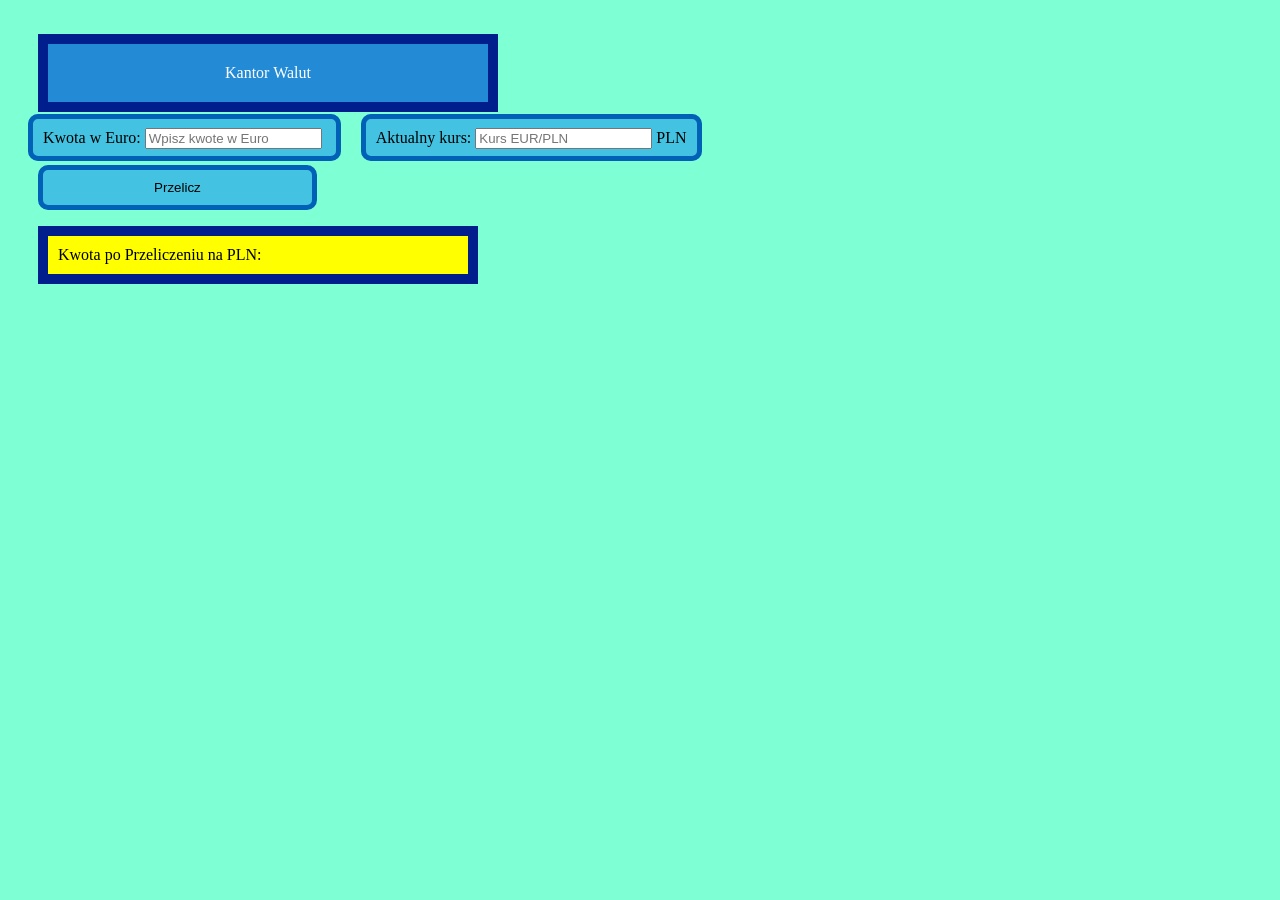
==== currency-contener/index.html @ bf36bbe1 "added currency-container" ====
<!DOCTYPE html>
<html lang="pl">

<head>
    <meta charset="UTF-8">
    <meta http-equiv="X-UA-Compatible" content="IE=edge">
    <meta name="viewport" content="width=device-width, initial-scale=1.0">
    <title>Kantor Walut</title>
    <link href="CSS/form.css" rel="stylesheet">
    <link rel="preconnect" href="https://fonts.googleapis.com">
    <link rel="preconnect" href="https://fonts.gstatic.com" crossorigin>
    <link href="https://fonts.googleapis.com/css2?family=Lato:ital@1&display=swap" rel="stylesheet">
    <script defer src="JS/script.js "></script>



</head>

<body class="body">
    <form class="js-heading" class="form">
        <p class="form__paragraph">Kantor Walut</p>

        <label class="form__labelText">
            Kwota w Euro:
            <input class="js-euro" type="number" name="Euro" required placeholder="Wpisz kwote w Euro" step="any">
        </label>
        <label class="form__labelText">
            Aktualny kurs:
            <input class="js-pln" type="number" name="Złoty" required placeholder="Kurs EUR/PLN" step="any">
            <span>PLN</span>

        </label>
        <p>
            <button class="form__button">Przelicz</button>
        </p>

        <p class="form__paragraph--special">Kwota po Przeliczeniu na PLN:<strong class="js-result"></strong></p>
    </form>

    <script>console.log("Cześć")</script>
</body>

</html>
---- currency-contener/CSS/form.css ----
.html {
    box-sizing: border-box;
}

*,
::after,
::before {
    box-sizing: inherit;
}


.body {
    background-color:
   aquamarine;
  padding: 10px;
}



.form {
    color: black;
    padding: 10px;
    text-align: center;
    max-width: 400px;
    margin: 10px auto;




}

.form__labelText {
    background: rgb(67, 194, 225);
    color: rgb(0, 0, 0);
    padding: 10px;
    border: 5px solid rgb(0, 97, 183);
    border-radius: 10px;
    max-width: 400px;
    margin-right: 10px;
    margin-left: 10px;
   
   







}

.form__paragraph {
    text-align: center;
    padding: 20px;
    max-width: 400px;
    background-color: rgb(35, 139, 213);
    color: white;
    border: 10px solid rgb(0, 30, 140);
    margin-left: 20px;
    



}

.form__paragraph--special {
    padding: 10px;
    max-width: 400px;
    margin-left: 20px;
    border: 10px solid rgb(0, 30, 140);
    background: yellow;



}

.form__button {
    width: 20%;
    padding: 10px;
    border: 5px solid rgb(0, 97, 183);
    border-radius: 10px;
    background-color: rgb(67, 194, 225);
    max-width: 400px;
    margin-left: 20px;

}

.form__button:hover {
    background-color: gold;
}

.form__button:active {
    background-color: mediumblue;
    color: floralwhite;
}
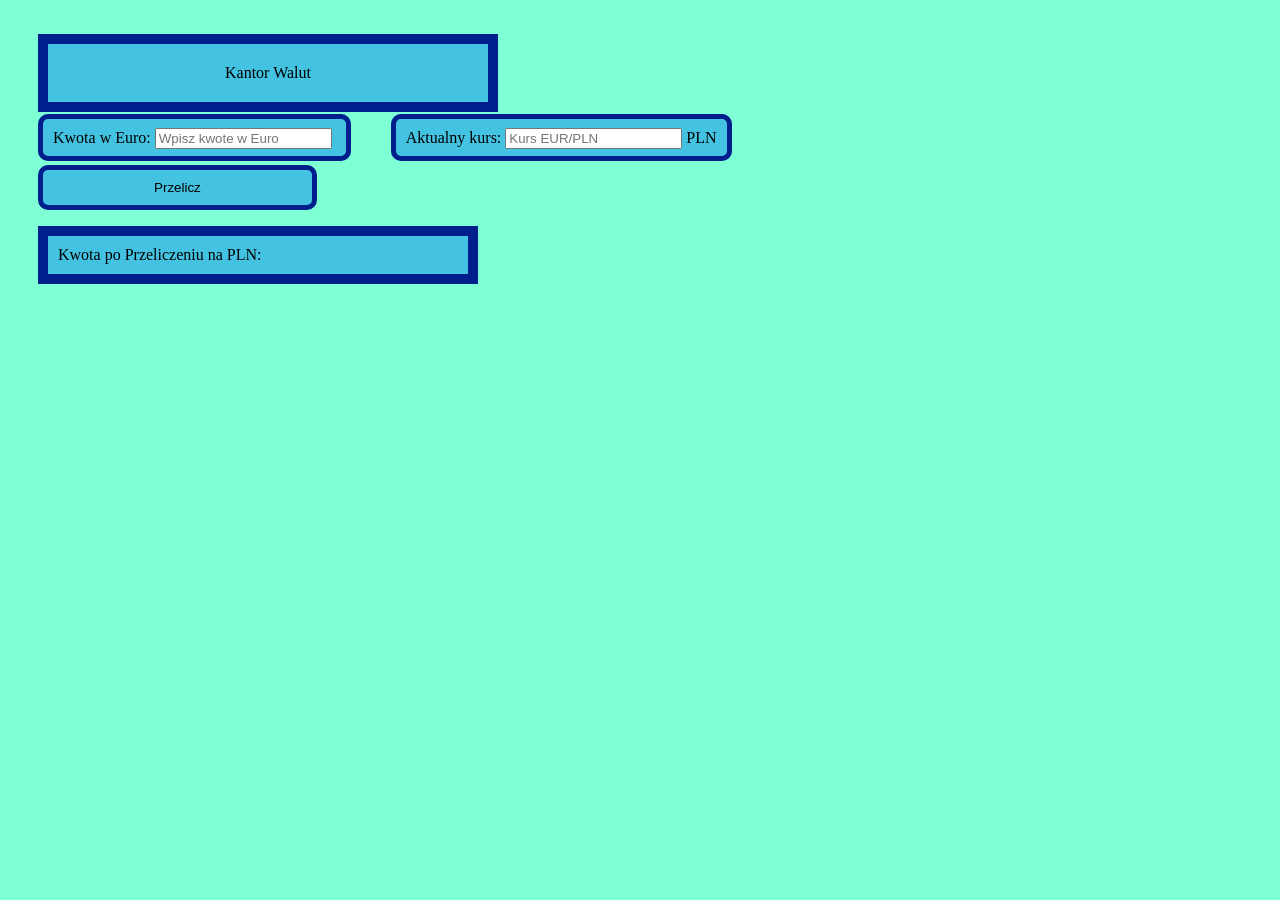
==== commit 2b3e11b9: "og image added" ====
--- a/currency-contener/index.html
+++ b/currency-contener/index.html
@@ -6,6 +6,7 @@
     <meta http-equiv="X-UA-Compatible" content="IE=edge">
     <meta name="viewport" content="width=device-width, initial-scale=1.0">
     <title>Kantor Walut</title>
+    <meta property="og:image" content="Image/Kantor.png">
     <link href="CSS/form.css" rel="stylesheet">
     <link rel="preconnect" href="https://fonts.googleapis.com">
     <link rel="preconnect" href="https://fonts.gstatic.com" crossorigin>
--- a/currency-contener/CSS/form.css
+++ b/currency-contener/CSS/form.css
@@ -11,8 +11,8 @@
 
 .body {
     background-color:
-   aquamarine;
-  padding: 10px;
+        aquamarine;
+    padding: 10px;
 }
 
 
@@ -33,13 +33,13 @@
     background: rgb(67, 194, 225);
     color: rgb(0, 0, 0);
     padding: 10px;
-    border: 5px solid rgb(0, 97, 183);
+    border: 5px solid rgb(0, 30, 140);
     border-radius: 10px;
     max-width: 400px;
-    margin-right: 10px;
-    margin-left: 10px;
-   
-   
+    margin-right: 20px;
+    margin-left: 20px;
+
+
 
 
 
@@ -53,11 +53,10 @@
     text-align: center;
     padding: 20px;
     max-width: 400px;
-    background-color: rgb(35, 139, 213);
-    color: white;
+    background-color: rgb(67, 194, 225);
     border: 10px solid rgb(0, 30, 140);
     margin-left: 20px;
-    
+
 
 
 
@@ -68,7 +67,7 @@
     max-width: 400px;
     margin-left: 20px;
     border: 10px solid rgb(0, 30, 140);
-    background: yellow;
+    background: rgb(67, 194, 225);
 
 
 
@@ -77,7 +76,7 @@
 .form__button {
     width: 20%;
     padding: 10px;
-    border: 5px solid rgb(0, 97, 183);
+    border: 5px solid rgb(0, 30, 140);
     border-radius: 10px;
     background-color: rgb(67, 194, 225);
     max-width: 400px;
@@ -86,7 +85,7 @@
 }
 
 .form__button:hover {
-    background-color: gold;
+    background-color: rgb(67, 194, 225);
 }
 
 .form__button:active {
